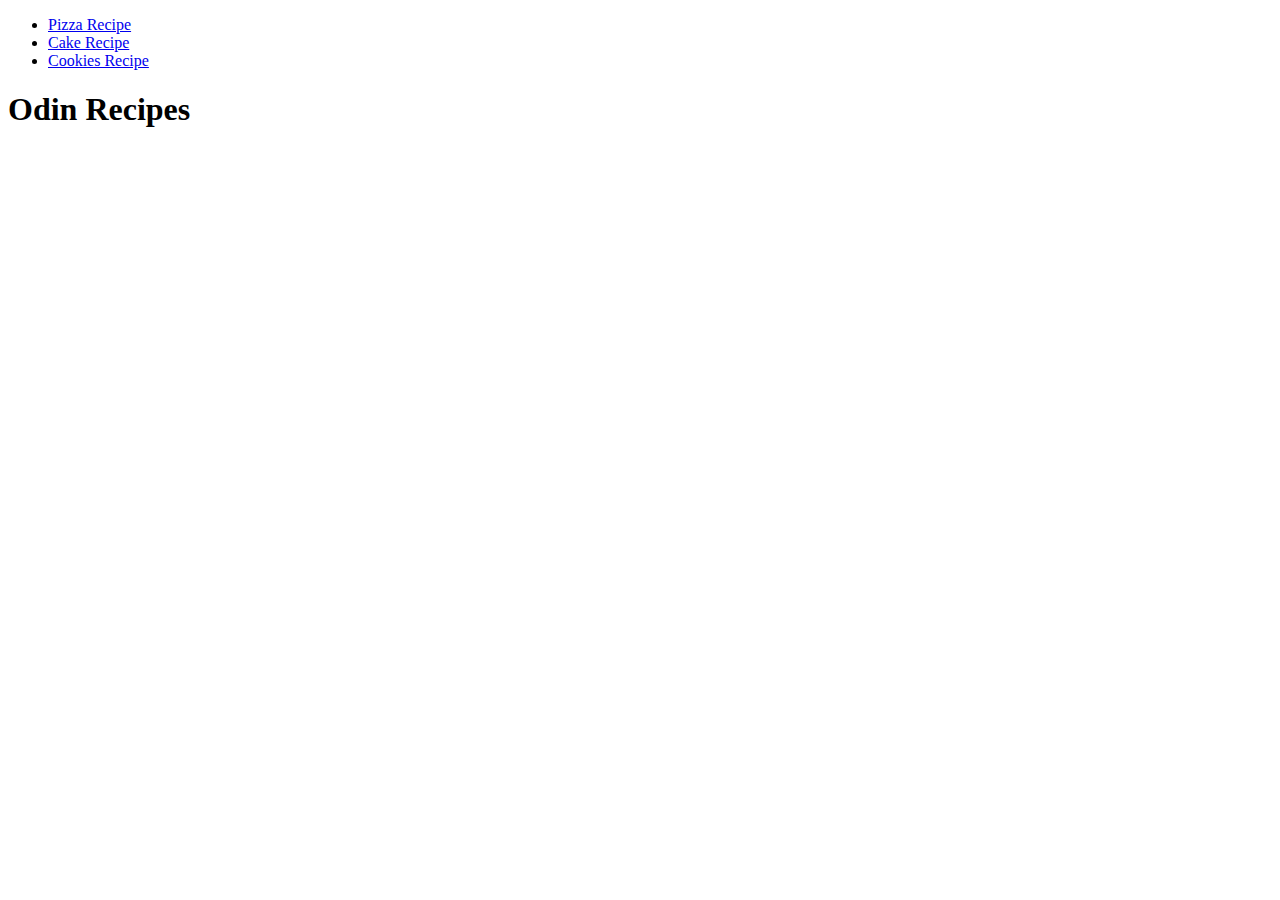
==== index.html @ ee656361 "Add cake.html, Add cookies.html and Edit index.html" ====
<!DOCTYPE html>
<html>
    <head>
        <ul>
        <li><a href="https://www.pizzarecipe.com/">Pizza Recipe</a></li>
        <li><a href="https://www.pizzarecipe.com/">Cake Recipe</a></li>
        <li><a href="https://www.pizzarecipe.com/">Cookies Recipe</a></li>
    </ul>
    </head>
<body>

<h1>Odin Recipes</h1>

</body>
</html>
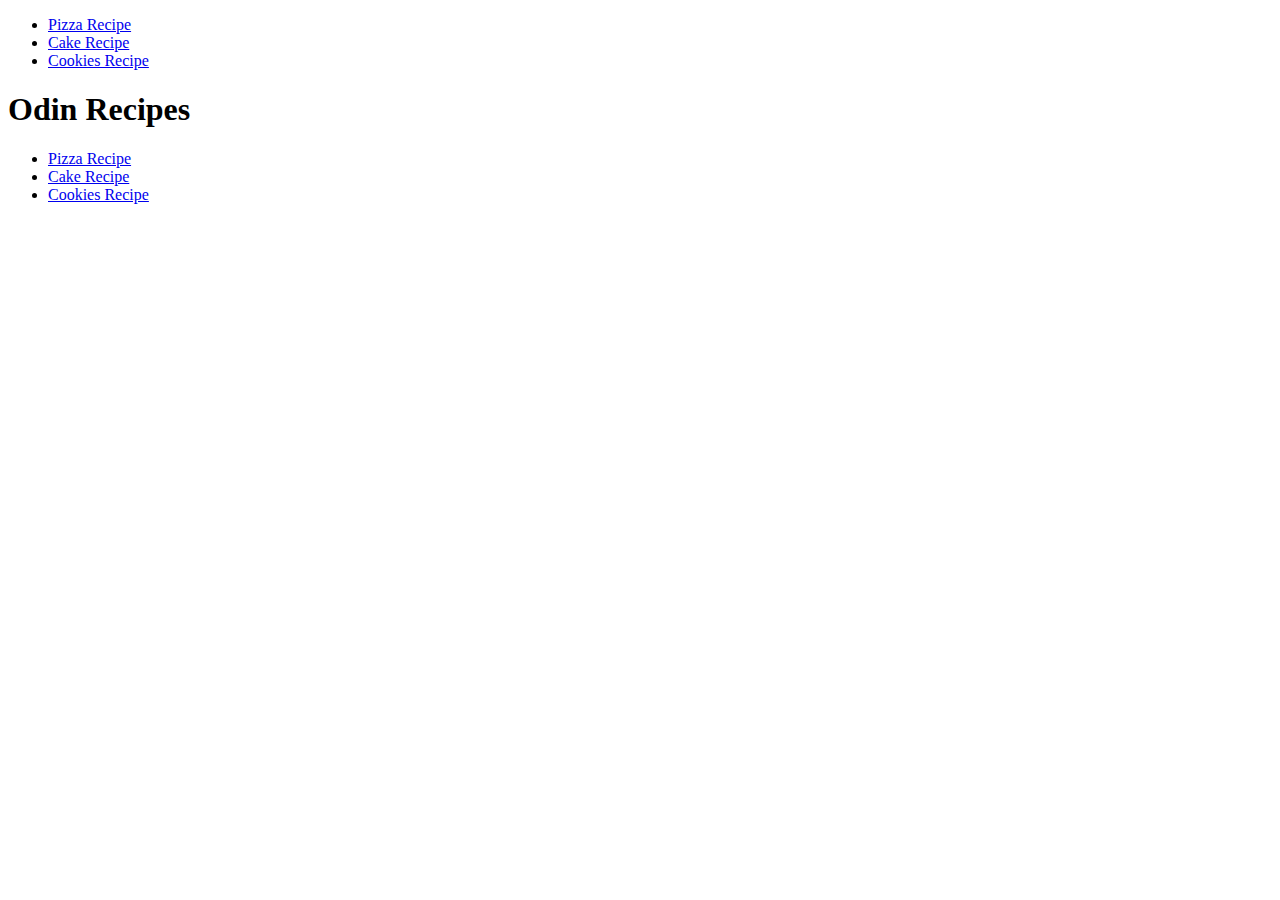
==== commit 2df34c15: "edit index.html" ====
--- a/index.html
+++ b/index.html
@@ -3,14 +3,18 @@
     <head>
         <ul>
         <li><a href="https://www.pizzarecipe.com/">Pizza Recipe</a></li>
-        <li><a href="https://www.pizzarecipe.com/">Cake Recipe</a></li>
-        <li><a href="https://www.pizzarecipe.com/">Cookies Recipe</a></li>
+        <li><a href="https://www.cakerecipe.com/">Cake Recipe</a></li>
+        <li><a href="https://www.cookiesrecipe.com/">Cookies Recipe</a></li>
     </ul>
     </head>
 <body>
 
 <h1>Odin Recipes</h1>
-
+<ul>
+    <li><a href="https://www.pizzarecipe.com/">Pizza Recipe</a></li>
+    <li><a href="https://www.cakerecipe.com/">Cake Recipe</a></li>
+    <li><a href="https://www.cookiesrecipe.com/">Cookies Recipe</a></li>
+</ul>
 </body>
 </html>
 
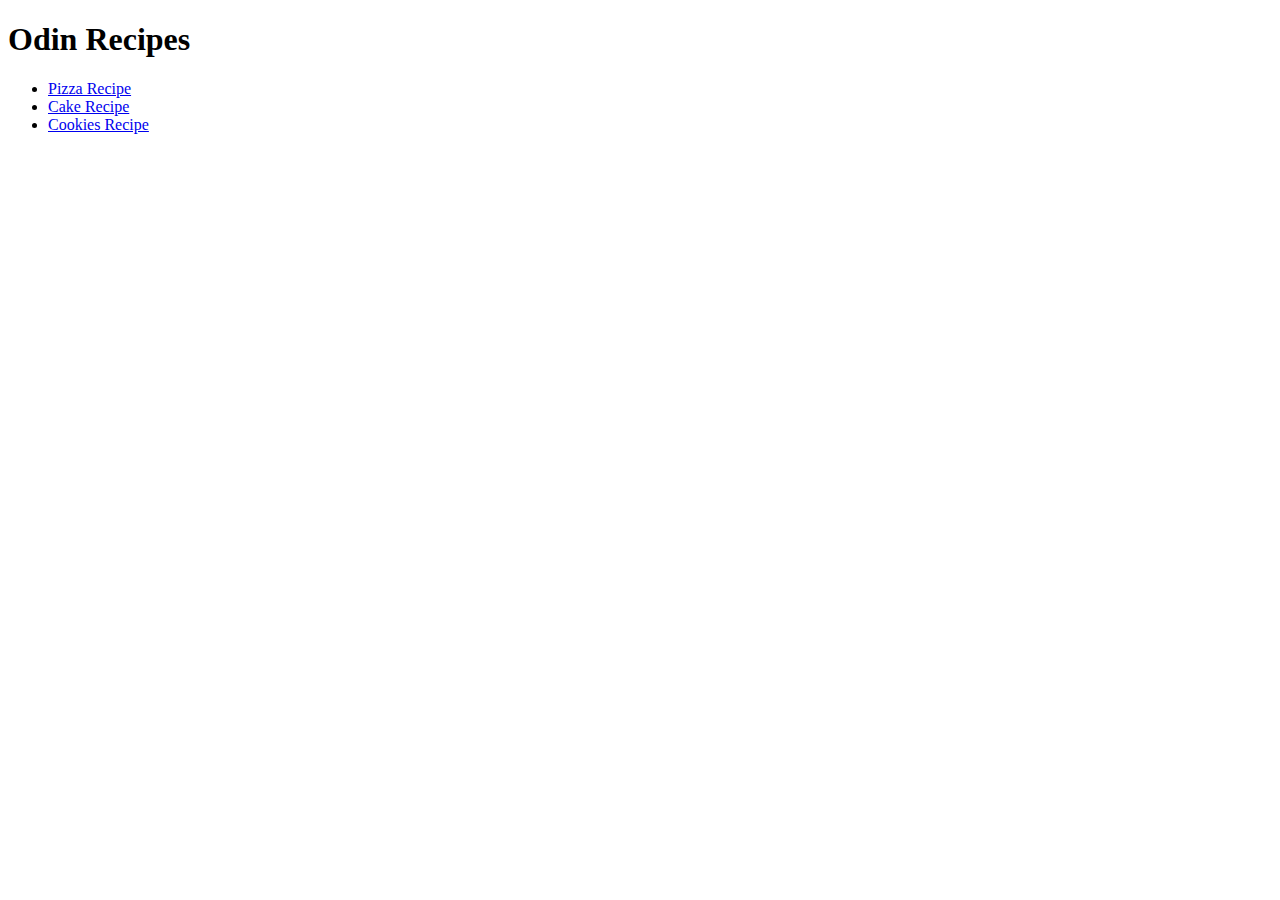
==== commit 59f995db: "Add index.html" ====
--- a/index.html
+++ b/index.html
@@ -1,12 +1,5 @@
 <!DOCTYPE html>
 <html>
-    <head>
-        <ul>
-        <li><a href="https://www.pizzarecipe.com/">Pizza Recipe</a></li>
-        <li><a href="https://www.cakerecipe.com/">Cake Recipe</a></li>
-        <li><a href="https://www.cookiesrecipe.com/">Cookies Recipe</a></li>
-    </ul>
-    </head>
 <body>
 
 <h1>Odin Recipes</h1>
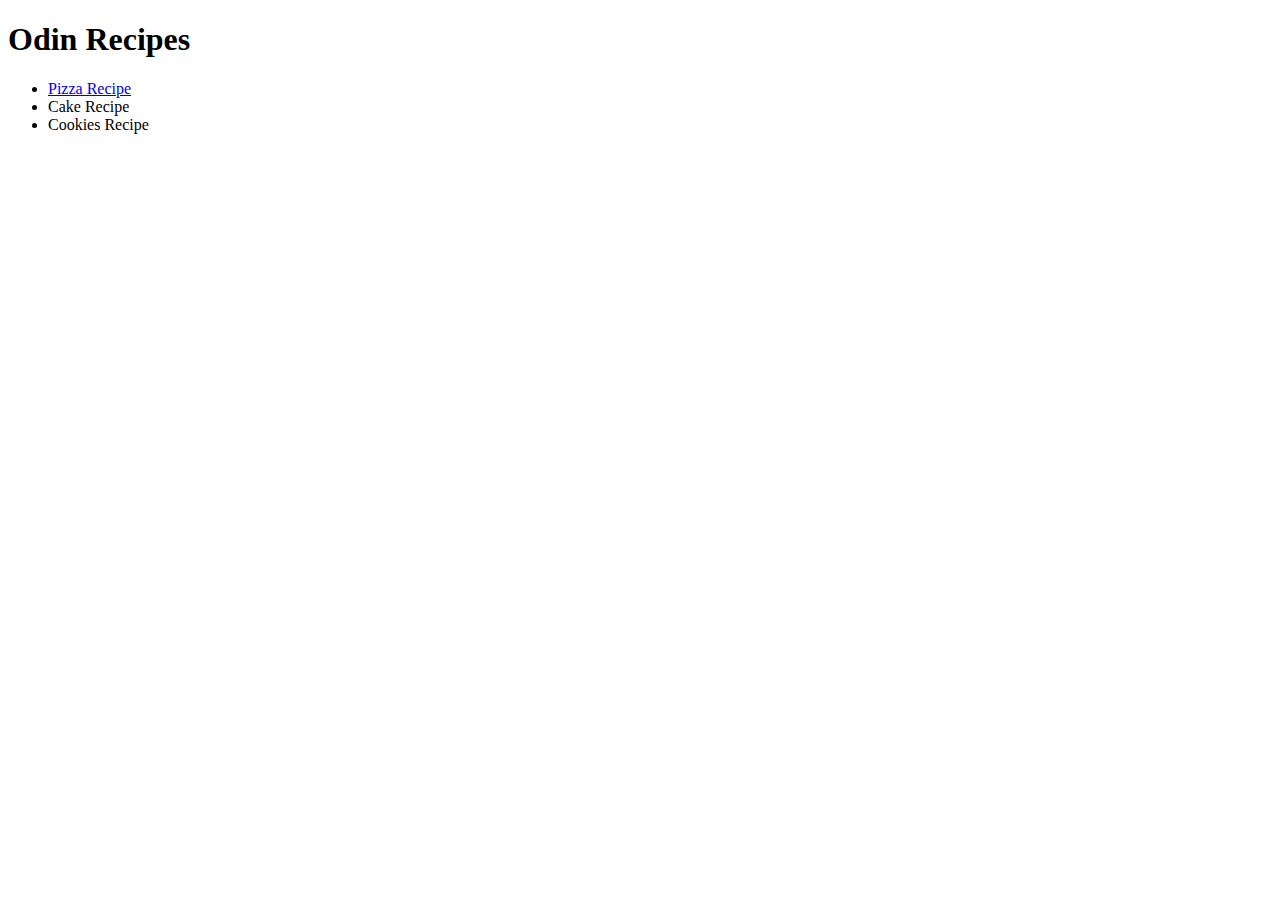
==== commit 2b9f83bc: "Add index.html" ====
--- a/index.html
+++ b/index.html
@@ -4,9 +4,9 @@
 
 <h1>Odin Recipes</h1>
 <ul>
-    <li><a href="https://www.pizzarecipe.com/">Pizza Recipe</a></li>
-    <li><a href="https://www.cakerecipe.com/">Cake Recipe</a></li>
-    <li><a href="https://www.cookiesrecipe.com/">Cookies Recipe</a></li>
+    <li><a href='./recipes/pizza.html'>Pizza Recipe</a></li>
+    <li><a href='./recipes/cake.html'><a>Cake Recipe</a></li>
+    <li><a href='./recipes/cookies.html'></a>Cookies Recipe</a></li>
 </ul>
 </body>
 </html>
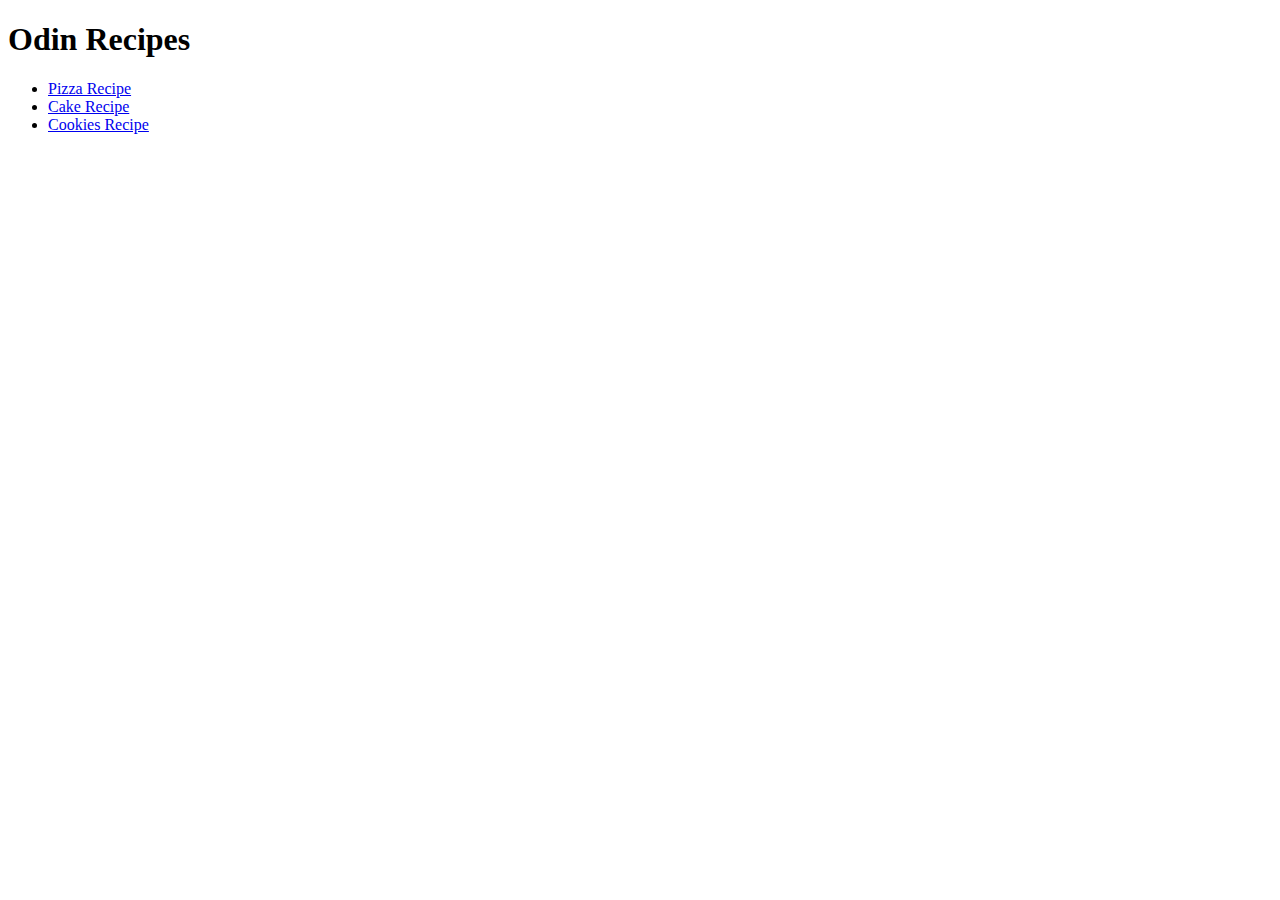
==== commit 5660ca80: "Add index.html" ====
--- a/index.html
+++ b/index.html
@@ -5,8 +5,8 @@
 <h1>Odin Recipes</h1>
 <ul>
     <li><a href='./recipes/pizza.html'>Pizza Recipe</a></li>
-    <li><a href='./recipes/cake.html'><a>Cake Recipe</a></li>
-    <li><a href='./recipes/cookies.html'></a>Cookies Recipe</a></li>
+    <li><a href='./recipes/cake.html'>Cake Recipe</a></li>
+    <li><a href='./recipes/cookies.html'>Cookies Recipe</a></li>
 </ul>
 </body>
 </html>
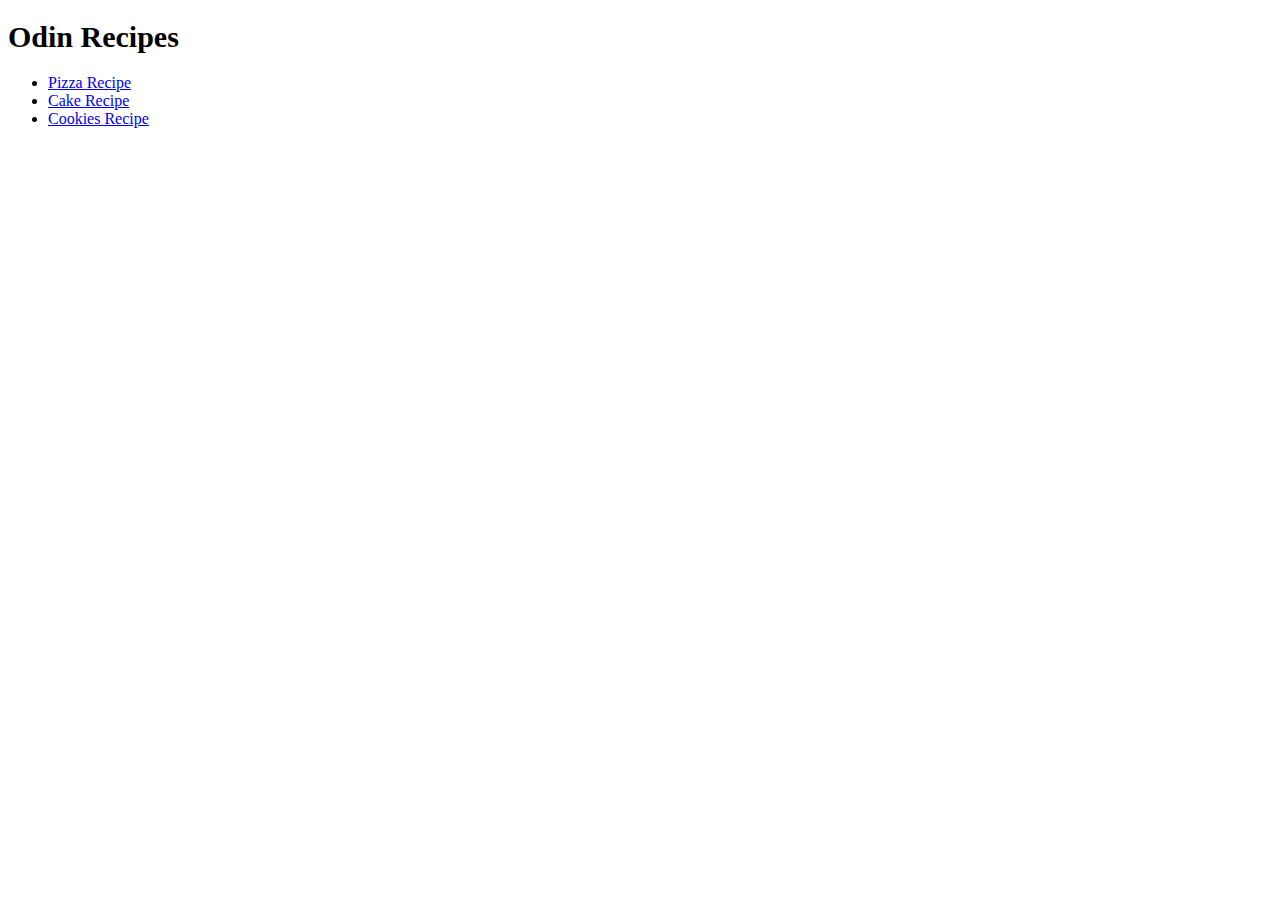
==== commit f0ff88a6: "Add odin.css, edit index.html, edit cake.html, cookies.html and pizza.html" ====
--- a/index.html
+++ b/index.html
@@ -1,12 +1,19 @@
 <!DOCTYPE html>
 <html>
+    <head>
+        <meta charset="UTF-8">
+        <meta http-equiv="X-UA-Compatible" content="IE=edge">
+        <meta name="viewport" content="width=device-width, initial-scale=1.0">
+        <title>Odin Recipes</title>
+        <link rel="stylesheet" href="odin.css">
+      </head>
 <body>
 
 <h1>Odin Recipes</h1>
 <ul>
     <li><a href='./recipes/pizza.html'>Pizza Recipe</a></li>
-    <li><a href='./recipes/cake.html'>Cake Recipe</a></li>
-    <li><a href='./recipes/cookies.html'>Cookies Recipe</a></li>
+    <li><a href="./recipes/cake.html">Cake Recipe</a></li>
+    <li><a href="./recipes/cookies.html">Cookies Recipe</a></li>
 </ul>
 </body>
 </html>
--- a/odin.css
+++ b/odin.css
@@ -0,0 +1,10 @@
+h1{
+    color:black;
+    font-size: 30px;
+    font-weight: bold;
+
+}
+h2, h3, h4{
+    color:black;
+    font-size: 24px;
+}